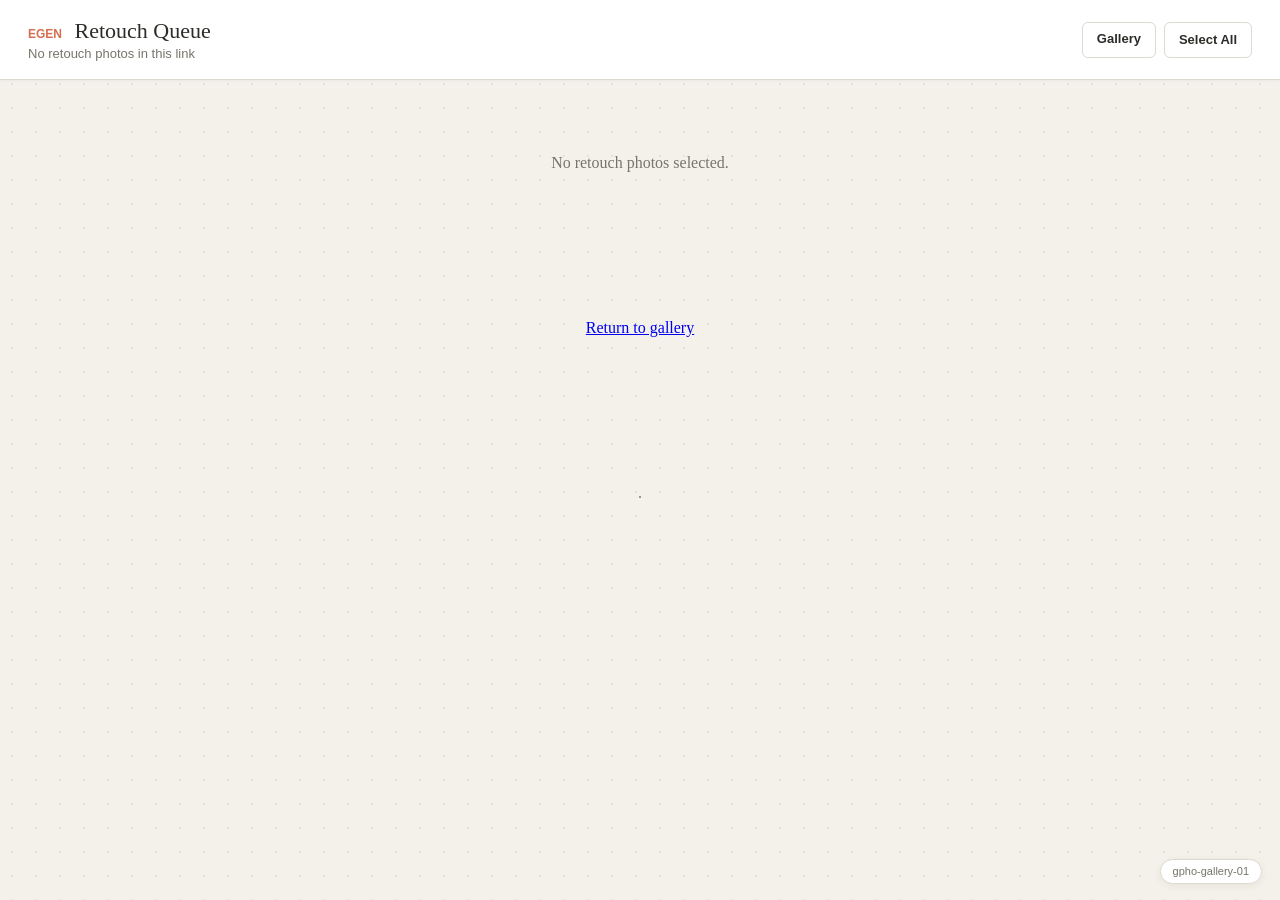
==== retouch.html @ 76e2da5b "feat: add retouch queue page" ====
<!doctype html>
<html lang="en">
  <head>
    <meta charset="utf-8" />
    <meta name="viewport" content="width=device-width, initial-scale=1" />
    <title>Retouch Queue | gpho-gallery-01</title>
    <meta
      name="description"
      content="Browse and download original photos queued for retouching."
    />
    <meta property="og:title" content="Retouch Queue | gpho-gallery-01" />
    <meta
      property="og:description"
      content="Browse, select, and download original photo files queued for retouching."
    />
    <meta property="og:type" content="website" />
    <link rel="stylesheet" href="styles.css" />
  </head>
  <body data-page="retouch">
    <header class="topbar">
      <div>
        <h1><span aria-hidden="true">EGEN</span> Retouch Queue</h1>
        <p id="meta">Loading retouch queue</p>
      </div>
      <div class="top-actions">
        <a class="button" href="index.html">Gallery</a>
        <button class="button" id="selectAll" type="button">Select All</button>
      </div>
    </header>

    <main>
      <div class="loading" id="loading" role="status">Loading retouch queue...</div>
      <section class="grid" id="grid" aria-label="Retouch photo queue"></section>
    </main>

    <div
      class="lightbox"
      id="lightbox"
      role="dialog"
      aria-modal="true"
      aria-label="Photo preview"
    >
      <div class="lightbox-top">
        <span id="lightboxName"></span>
        <button
          class="icon-button"
          id="closeLightbox"
          type="button"
          aria-label="Close preview"
        >
          x
        </button>
      </div>
      <div class="lightbox-body">
        <button
          class="nav-button prev"
          id="prevPhoto"
          type="button"
          aria-label="Previous photo"
        >
          &lt;
        </button>
        <img id="lightboxImage" src="" alt="" />
        <button
          class="nav-button next"
          id="nextPhoto"
          type="button"
          aria-label="Next photo"
        >
          &gt;
        </button>
      </div>
      <div class="lightbox-actions">
        <button class="button" id="toggleLightboxSelection" type="button">
          Select
        </button>
        <a class="button" id="downloadSingle" href="#" download
          >Download Original</a
        >
      </div>
    </div>

    <aside class="selection-bar" id="selectionBar" aria-live="polite">
      <div>
        <strong id="selectedCount">0</strong>
        <span id="selectedLabel">photos selected</span>
        <span id="selectedSize"></span>
        <p id="selectedHint">Original files only</p>
      </div>
      <div class="selection-actions">
        <button class="button" id="clearSelection" type="button">Clear</button>
        <button class="button" id="removeFromRetouch" type="button">
          Remove from Queue
        </button>
        <button class="button primary" id="downloadSelection" type="button">
          Download Originals
        </button>
      </div>
    </aside>

    <footer class="credit">gpho-gallery-01</footer>
    <script src="app.js"></script>
  </body>
</html>
---- styles.css ----
:root {
  --bg: #f3f1ea;
  --surface: #ffffff;
  --ink: #2d2c28;
  --muted: #77746b;
  --line: #ddd9cd;
  --accent: #d66f4f;
  --accent-strong: #bd5d41;
  --tile: #e5e1d6;
  --shadow: rgba(27, 25, 21, 0.12);
  --serif: ui-serif, Georgia, Cambria, "Times New Roman", Times, serif;
  --sans: -apple-system, BlinkMacSystemFont, "Segoe UI", Roboto, Helvetica, Arial, sans-serif;
}

* {
  box-sizing: border-box;
}

html {
  background: var(--bg);
}

body {
  margin: 0;
  min-height: 100vh;
  color: var(--ink);
  font-family: var(--sans);
  background-color: var(--bg);
  background-image: radial-gradient(rgba(45, 44, 40, 0.08) 1px, transparent 1px);
  background-size: 24px 24px;
}

button,
a {
  font: inherit;
}

.topbar {
  position: sticky;
  top: 0;
  z-index: 20;
  display: flex;
  align-items: center;
  justify-content: space-between;
  gap: 16px;
  padding: 18px 28px;
  background: var(--surface);
  border-bottom: 1px solid var(--line);
  box-shadow: 0 1px 3px rgba(0, 0, 0, 0.04);
}

h1 {
  margin: 0;
  font-family: var(--serif);
  font-size: 22px;
  font-weight: 500;
  line-height: 1.15;
  letter-spacing: 0;
}

h1 span {
  color: var(--accent);
  margin-right: 7px;
  font-family: var(--sans);
  font-size: 12px;
  font-weight: 700;
}

.topbar p {
  margin: 3px 0 0;
  color: var(--muted);
  font-size: 13px;
}

.top-actions,
.selection-actions,
.lightbox-actions {
  display: flex;
  align-items: center;
  gap: 8px;
}

.button,
.icon-button,
.nav-button {
  border: 1px solid var(--line);
  background: var(--surface);
  color: var(--ink);
  cursor: pointer;
  text-decoration: none;
  transition: background 0.15s ease, border-color 0.15s ease, color 0.15s ease;
}

.button {
  min-height: 36px;
  padding: 8px 14px;
  border-radius: 6px;
  font-size: 13px;
  font-weight: 600;
  white-space: nowrap;
}

.button:hover,
.button:focus-visible {
  border-color: var(--muted);
}

.button.primary,
.button.active {
  border-color: var(--accent);
  background: var(--accent);
  color: #fff;
}

.button.primary:hover,
.button.primary:focus-visible,
.button.active:hover,
.button.active:focus-visible {
  border-color: var(--accent-strong);
  background: var(--accent-strong);
}

.grid {
  display: grid;
  grid-template-columns: repeat(auto-fill, minmax(210px, 1fr));
  gap: 3px;
  padding: 3px 3px 96px;
}

.cell {
  position: relative;
  display: block;
  aspect-ratio: 1;
  overflow: hidden;
  border: 0;
  background: var(--tile);
  cursor: pointer;
  padding: 0;
}

.cell img {
  display: block;
  width: 100%;
  height: 100%;
  object-fit: cover;
  transition: transform 0.25s ease, opacity 0.2s ease;
}

.cell:hover img,
.cell:focus-visible img {
  transform: scale(1.035);
}

.cell.selected::after {
  content: "";
  position: absolute;
  inset: 0;
  border: 3px solid var(--accent);
  pointer-events: none;
}

.check {
  position: absolute;
  top: 8px;
  right: 8px;
  display: grid;
  place-items: center;
  width: 28px;
  height: 28px;
  border: 2px solid rgba(255, 255, 255, 0.9);
  border-radius: 50%;
  background: rgba(0, 0, 0, 0.28);
  color: #fff;
  font-size: 14px;
  font-weight: 700;
  opacity: 0;
  transition: opacity 0.15s ease, background 0.15s ease;
}

.cell:hover .check,
.cell:focus-visible .check,
.cell.selected .check {
  opacity: 1;
}

.cell.selected .check {
  background: var(--accent);
  border-color: var(--accent);
}

.filename {
  position: absolute;
  right: 0;
  bottom: 0;
  left: 0;
  padding: 22px 8px 6px;
  background: linear-gradient(transparent, rgba(0, 0, 0, 0.58));
  color: #fff;
  font-size: 11px;
  line-height: 1.2;
  opacity: 0;
  overflow-wrap: anywhere;
  transition: opacity 0.15s ease;
}

.cell:hover .filename,
.cell:focus-visible .filename {
  opacity: 1;
}

.loading {
  display: grid;
  min-height: 55vh;
  place-items: center;
  color: var(--muted);
  font-family: var(--serif);
  font-size: 16px;
}

.lightbox {
  position: fixed;
  inset: 0;
  z-index: 50;
  display: none;
  flex-direction: column;
  background: rgba(11, 10, 8, 0.94);
  backdrop-filter: blur(6px);
}

.lightbox.open {
  display: flex;
}

.lightbox-top {
  display: flex;
  align-items: center;
  justify-content: space-between;
  gap: 16px;
  min-height: 64px;
  padding: 14px 20px;
  color: rgba(255, 255, 255, 0.72);
  font-size: 13px;
}

.icon-button {
  display: grid;
  place-items: center;
  width: 38px;
  height: 38px;
  border: 0;
  border-radius: 50%;
  background: transparent;
  color: rgba(255, 255, 255, 0.72);
  font-size: 20px;
}

.icon-button:hover,
.icon-button:focus-visible,
.nav-button:hover,
.nav-button:focus-visible {
  background: rgba(255, 255, 255, 0.14);
  color: #fff;
}

.lightbox-body {
  position: relative;
  display: flex;
  flex: 1;
  align-items: center;
  justify-content: center;
  min-height: 0;
  padding: 0 62px;
}

.lightbox-body img {
  display: block;
  max-width: 90vw;
  max-height: calc(100vh - 142px);
  object-fit: contain;
  border-radius: 3px;
}

.nav-button {
  position: absolute;
  top: 50%;
  display: grid;
  place-items: center;
  width: 44px;
  height: 44px;
  border: 0;
  border-radius: 50%;
  background: rgba(255, 255, 255, 0.08);
  color: rgba(255, 255, 255, 0.74);
  font-size: 24px;
  transform: translateY(-50%);
}

.nav-button.prev {
  left: 12px;
}

.nav-button.next {
  right: 12px;
}

.lightbox-actions {
  justify-content: center;
  min-height: 72px;
  padding: 14px;
}

.lightbox-actions .button {
  border-color: rgba(255, 255, 255, 0.18);
  background: rgba(255, 255, 255, 0.08);
  color: rgba(255, 255, 255, 0.88);
}

.lightbox-actions .button:hover,
.lightbox-actions .button:focus-visible {
  background: rgba(255, 255, 255, 0.16);
}

.lightbox-actions .button.active {
  border-color: var(--accent);
  background: var(--accent);
  color: #fff;
}

.selection-bar {
  position: fixed;
  right: 0;
  bottom: 0;
  left: 0;
  z-index: 30;
  display: none;
  align-items: center;
  justify-content: space-between;
  gap: 16px;
  padding: 14px 28px;
  background: var(--surface);
  border-top: 1px solid var(--line);
  box-shadow: 0 -4px 16px rgba(0, 0, 0, 0.06);
}

.selection-bar.show {
  display: flex;
}

.selection-bar strong {
  font-family: var(--serif);
  font-size: 18px;
}

#selectedLabel,
#selectedSize {
  color: var(--muted);
  font-size: 14px;
}

#selectedHint {
  margin: 3px 0 0;
  color: var(--muted);
  font-size: 12px;
}

.credit {
  position: fixed;
  right: 18px;
  bottom: 16px;
  z-index: 10;
  padding: 6px 12px;
  border: 1px solid var(--line);
  border-radius: 20px;
  background: var(--surface);
  box-shadow: 0 2px 8px rgba(0, 0, 0, 0.06);
  color: var(--muted);
  font-size: 11px;
  line-height: 1;
}

body.has-selection .credit {
  display: none;
}

@media (max-width: 760px) {
  .topbar {
    padding: 14px 16px;
  }

  .grid {
    grid-template-columns: repeat(2, 1fr);
  }

  .selection-bar {
    align-items: stretch;
    flex-direction: column;
    padding: 12px 16px;
    text-align: center;
  }

  .selection-actions {
    display: grid;
    grid-template-columns: 1fr 1fr;
  }

  .selection-actions .button {
    width: 100%;
  }

  .lightbox-body {
    padding: 0 48px;
  }
}

@media (max-width: 380px) {
  .topbar {
    align-items: flex-start;
    flex-direction: column;
    gap: 10px;
  }

  .top-actions,
  .top-actions .button {
    width: 100%;
  }

  .lightbox-body {
    padding: 0 42px;
  }
}
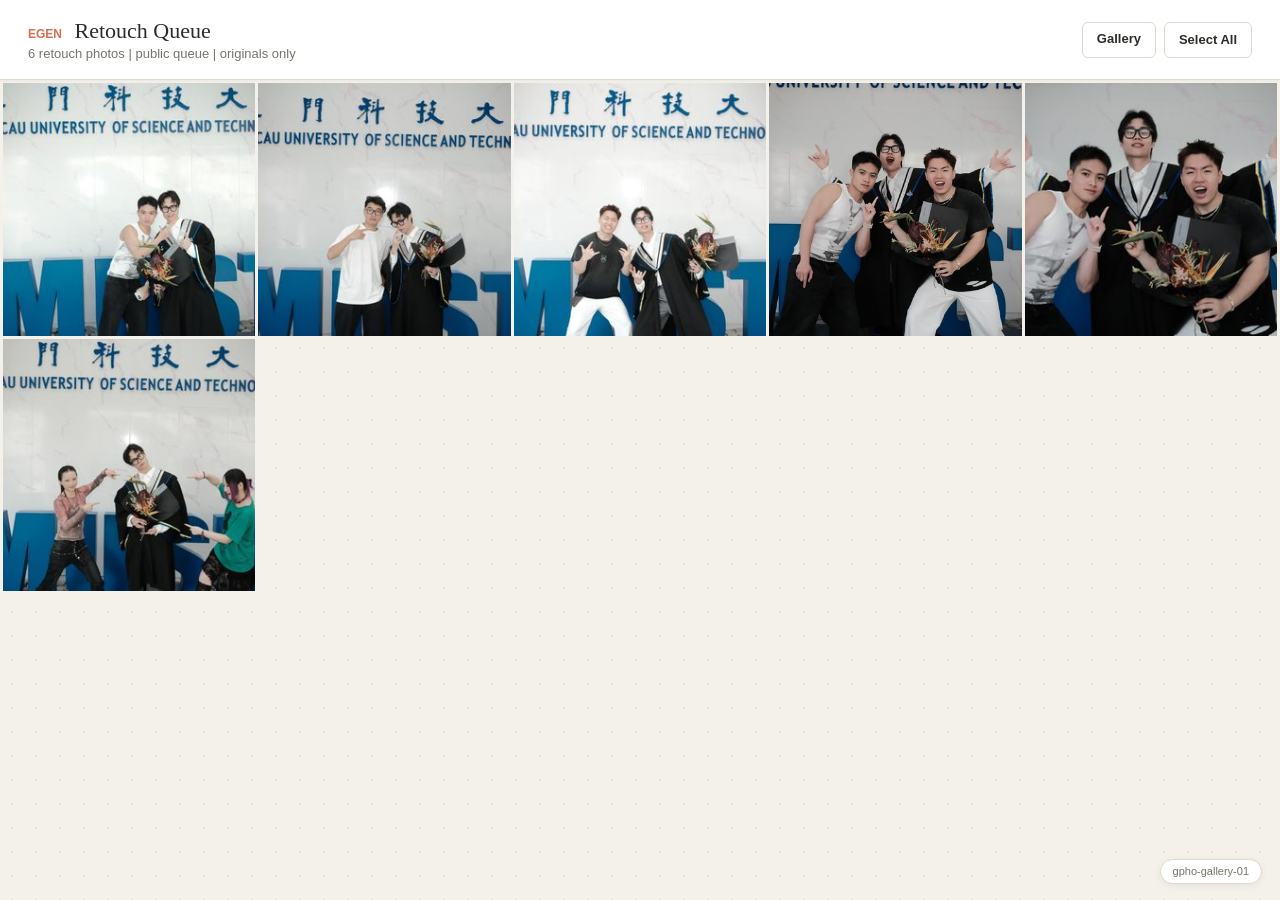
==== commit ec206cc8: "fix: bust retouch queue cache" ====
--- a/retouch.html
+++ b/retouch.html
@@ -99,6 +99,6 @@
     </aside>
 
     <footer class="credit">gpho-gallery-01</footer>
-    <script src="app.js"></script>
+    <script src="app.js?v=20260802-public-retouch-queue"></script>
   </body>
 </html>
